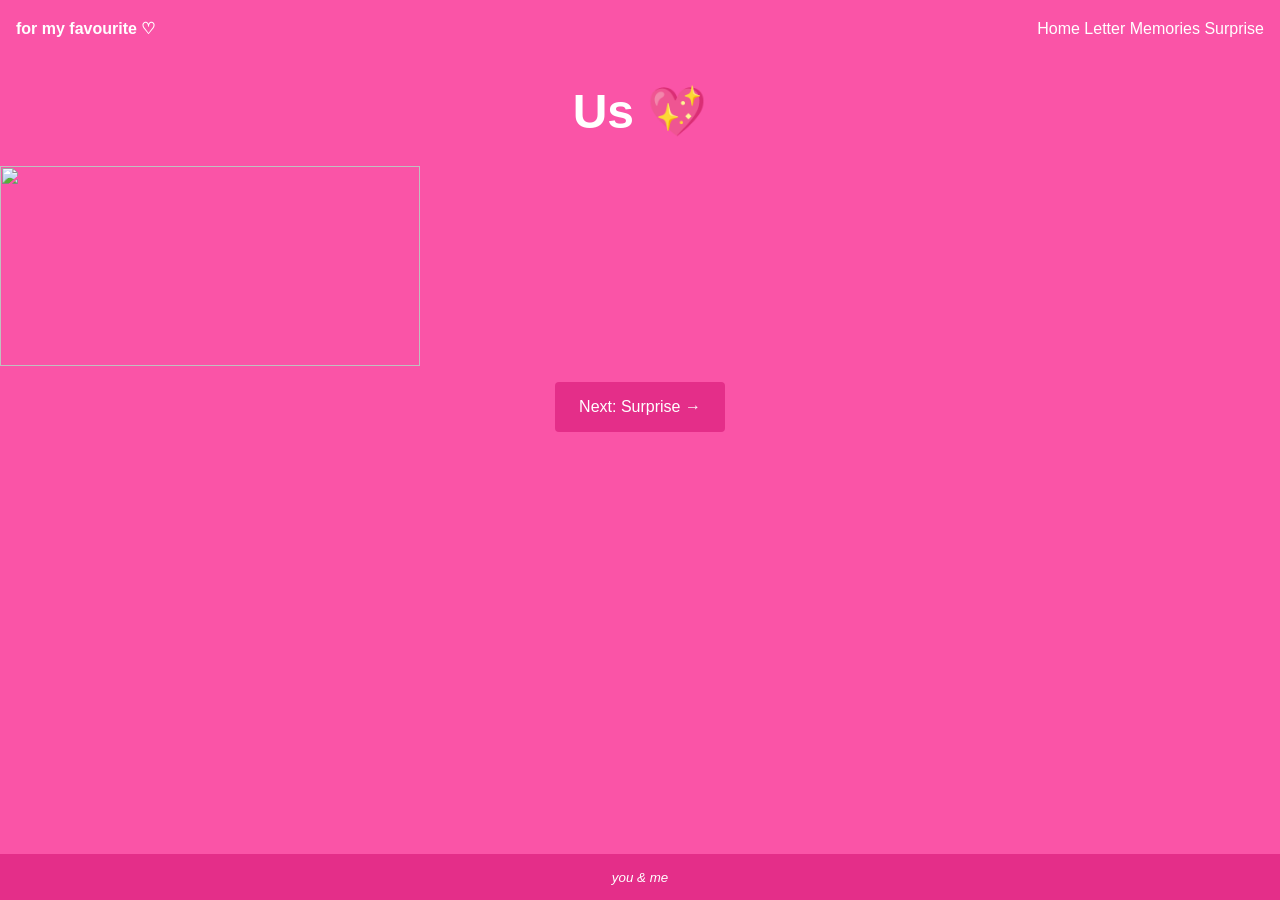
==== memories.html @ dc69355e "Add files via upload" ====
<!DOCTYPE html>
<html lang="en">
<head>
    <meta charset="UTF-8">
    <meta name="viewport" content="width=device-width, initial-scale=1.0">
    <title>Memories</title>
    <link rel="stylesheet" href="style.css">
</head>
<body>
       <nav class="navbar">
        <a class="logo" href="index.html">for my favourite ♡</a>
        <div class="nav-links">
            <a href="index.html">Home</a>
            <a href="letter.html">Letter</a>
            <a href="memories.html">Memories</a>
            <a href="surprise.html">Surprise</a>
        </div>
    </nav>
<h1 style="text-align: center;"><strong>Us 💖</strong></h1>
<div class="memory-grid">
  <img src="images/mem4.jpg">
</div>

<p style="text-align: center;">
    <a class="button" href="surprise.html">Next: Surprise →</a>
</p><footer><em><small>you & me</small></em></footer>

</body>
</html>
---- style.css ----
*{
    box-sizing: border-box;
}

html{
    scroll-behavior: smooth;
}

body{
    margin: 0;
    font-family:Arial, sans-serif;
    background-color:rgb(250, 84, 167);
    color: white;
    line-height: 1.6;
}

a{
    color: inherit;
    text-decoration: none;
}

.navbar{
    display: flex;
    justify-content: space-between;
    align-items: center;
    flex-wrap: wrap;
    gap: 16px;
    padding: 16px;
}

.logo{
    color : white;
    font-weight: bold;
}

.nav-links a:hover{
    color:rgb(87, 21, 54);
}

.hero{
    height: 100vh;
    display: flex;
    flex-direction: column;
    align-items: center;
    justify-content: center;
    text-align: center;
    padding: 16px;
    background: linear-gradient(rgba(0, 0, 0, 0.5), rgba(0, 0, 0, 0.5));
}

.eyebrow{
    font-size: 1.25rem;
    color: rgb(228, 46, 137);
    letter-spacing: 2px;
}

h1{
    font-size: 3rem;
    margin: 16px 0;
}

.hero-text{
    font-size: 1.25rem;
    margin-bottom: 32px;
}

.button{
    display: inline-block;
    padding: 12px 24px;
    background-color: rgb(228, 46, 137);
    color: white;
    border-radius: 4px;
    transition: background-color 0.3s ease;
}


.button:hover{
    background-color: rgb(228, 46, 137);
}

footer{
    text-align: center;
    justify-content: center;
    background-color:rgb(228, 46, 137);
}

@media (max-width: 600px){
    .navbar{
        flex-direction: column;
    }
    .nav-links{
        flex-direction: column;
    }
    .page-content {
        padding: 40px 18px;
    }
}

.memory-grid {
    display: grid;
    grid-template-columns: repeat(3, minmax(0, 1fr));
    gap: 20px;
    text-align: center;
}

.memory-icon {
    font-size: 36px;
}

.memory-grid .card {
    margin-top: 0;
    transition: transform 0.2s;
}

.memory-grid .card:hover {
    transform: translateY(-5px);
}

@media (max-width: 650px) {
    .memory-grid {
        grid-template-columns: 1fr;
    }
}
.memory-grid {
  display: grid;
  grid-template-columns: repeat(3, 1fr);
  gap: 10px;
}

.memory-grid img {
  width: 100%;
  height: 200px;
  object-fit: cover;
}


/* Center content on all pages except home */
.page-content {
    min-height: calc(100vh - 100px);
    display: flex;
    flex-direction: column;
    align-items: center;
    text-align: center;
    padding: 40px 20px;
}

/* Keep footer at the bottom */
body {
    min-height: 100vh;
    display: flex;
    flex-direction: column;
}

footer {
    margin-top: auto;
    padding: 10px;
    width: 100%;
}

/* Center the surprise photo */
.surprise-page {
    flex: 1;
    justify-content: center;
}

#surpriseMessage img {
    display: block;
    max-width: 100%;
    height: auto;
    margin: 20px auto;
}

.card {
    text-align: center;
}

.page-content > p {
    text-align: center;
}
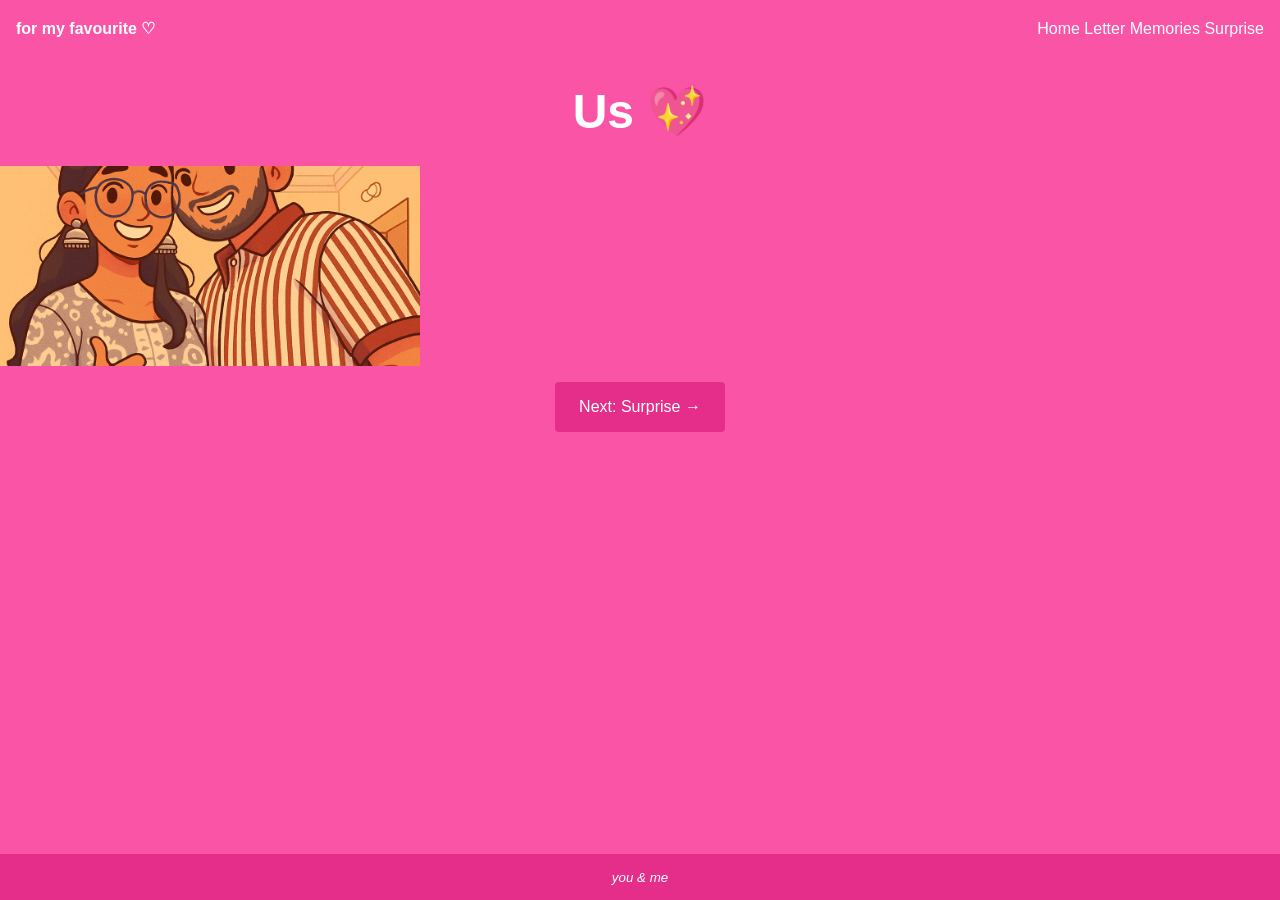
==== commit 00cd2627: "Fix HTML structure and image source in memories.html" ====
--- a/memories.html
+++ b/memories.html
@@ -18,7 +18,7 @@
     </nav>
 <h1 style="text-align: center;"><strong>Us 💖</strong></h1>
 <div class="memory-grid">
-  <img src="images/mem4.jpg">
+  <img src="mem4.jpg">
 </div>
 
 <p style="text-align: center;">
@@ -26,4 +26,4 @@
 </p><footer><em><small>you & me</small></em></footer>
 
 </body>
-</html>+</html>
